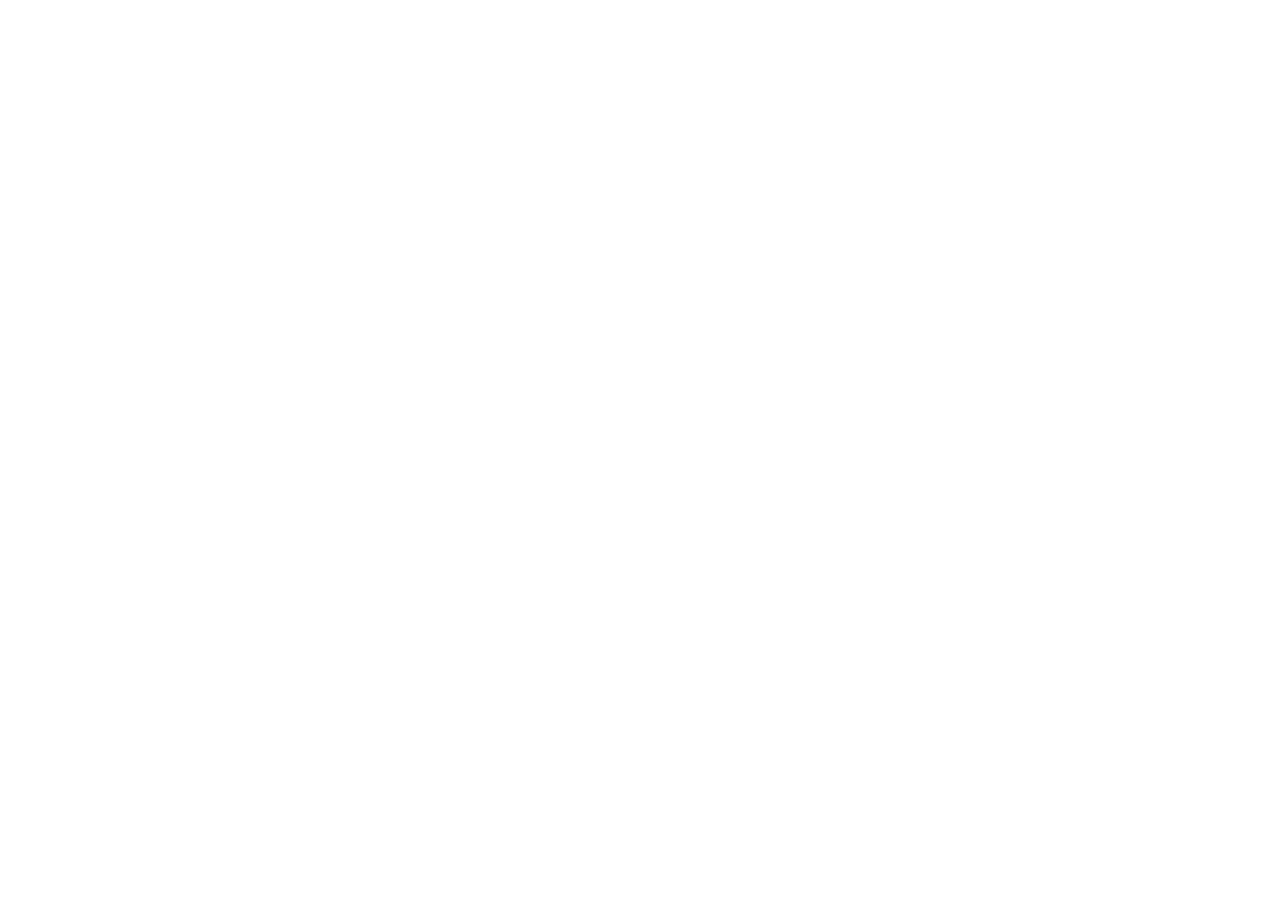
==== highscore.html @ 124bcf36 "Updated Highscore.html" ====
<!DOCTYPE html>
<html lang="en">
  <head>
    <meta charset="UTF-8" />
    <meta name="viewport" content="width=device-width, initial-scale=1.0" />
    <title>Document</title>
    <!-- CSS -->
    <link type="text/css" rel="stylesheet" href="assets/style.css" />
    <link
      rel="stylesheet"
      href="https://cdn.jsdelivr.net/npm/bootstrap@4.5.3/dist/css/bootstrap.min.css"
      integrity="sha384-TX8t27EcRE3e/ihU7zmQxVncDAy5uIKz4rEkgIXeMed4M0jlfIDPvg6uqKI2xXr2"
      crossorigin="anonymous"
    />
  </head>
  <body>
    <script src="assets/script.js"></script>
    <script
      src="https://code.jquery.com/jquery-3.5.1.slim.min.js"
      integrity="sha384-DfXdz2htPH0lsSSs5nCTpuj/zy4C+OGpamoFVy38MVBnE+IbbVYUew+OrCXaRkfj"
      crossorigin="anonymous"
    ></script>
    <script
      src="https://cdn.jsdelivr.net/npm/bootstrap@4.5.3/dist/js/bootstrap.bundle.min.js"
      integrity="sha384-ho+j7jyWK8fNQe+A12Hb8AhRq26LrZ/JpcUGGOn+Y7RsweNrtN/tE3MoK7ZeZDyx"
      crossorigin="anonymous"
    ></script>
  </body>
</html>
---- assets/style.css ----
#highscore {
  text-align: left;
  font-size: 20px;
  color: purple;
}

.timer {
  position: fixed;
  top: 10px;
  right: 20px;
}

.btn {
  border: 4px solid;
  border-radius: 10px;
  width: 200px;
  padding-left: 10px;
  padding-right: 10px;
  position: relative;
  float: center;

  margin: 0 2px 0 2px;
}
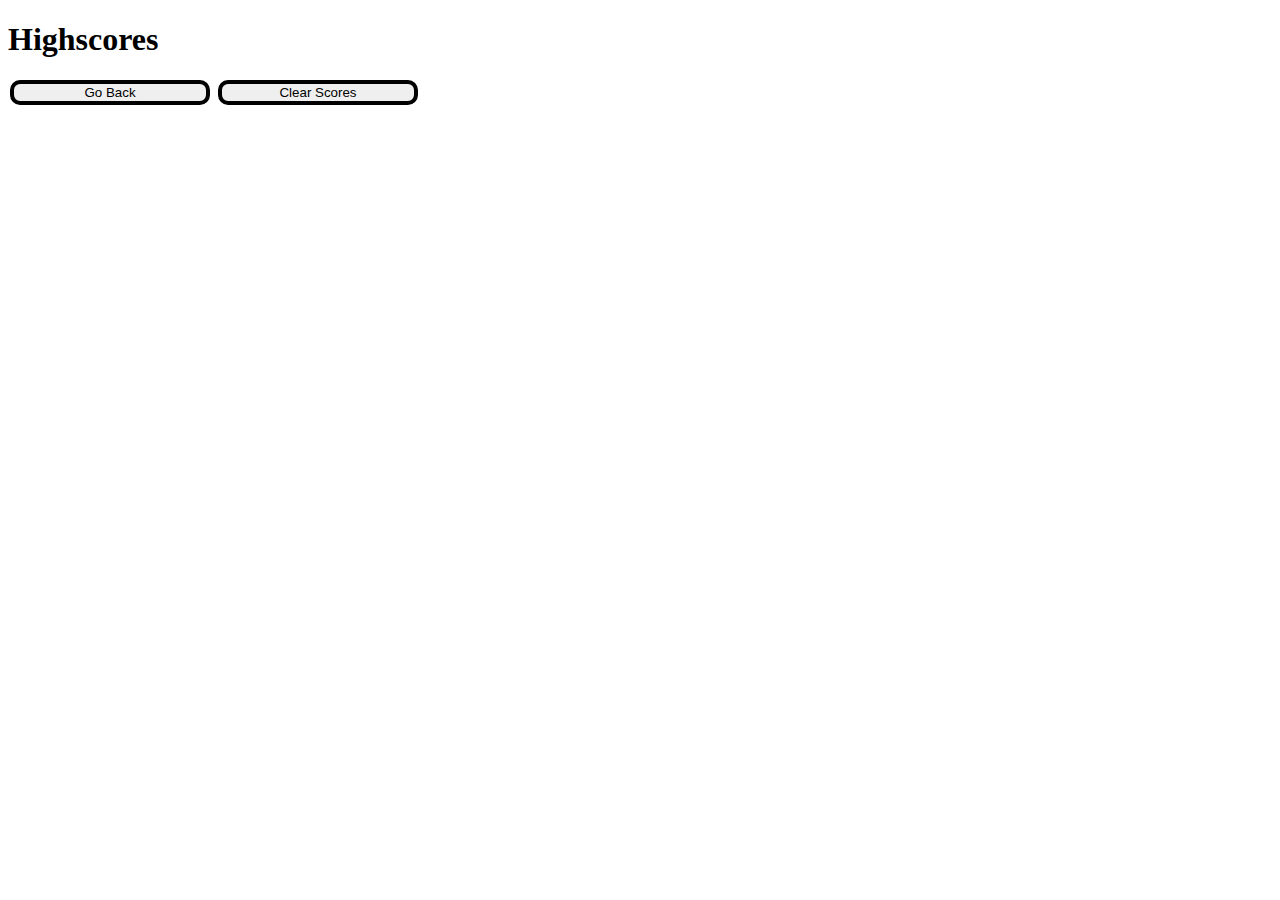
==== commit 0c9cc3c2: "Updated Highscore.html" ====
--- a/highscore.html
+++ b/highscore.html
@@ -14,7 +14,24 @@
     />
   </head>
   <body>
-    <script src="assets/script.js"></script>
+    <div class="text-center mt-5">
+      <div id="start-prompt">
+        <h1>Highscores</h1>
+        <div id="leaderboard-container">
+          <div id="leaderboard"></div>
+        </div>
+        <button
+          class="btn btn-primary"
+          id="goback"
+          onclick="window.location.href='index.html'"
+        >
+          Go Back
+        </button>
+        <button class="btn btn-primary" id="clearscores">Clear Scores</button>
+      </div>
+    </div>
+
+    <script src="assets/highscore.js"></script>
     <script
       src="https://code.jquery.com/jquery-3.5.1.slim.min.js"
       integrity="sha384-DfXdz2htPH0lsSSs5nCTpuj/zy4C+OGpamoFVy38MVBnE+IbbVYUew+OrCXaRkfj"
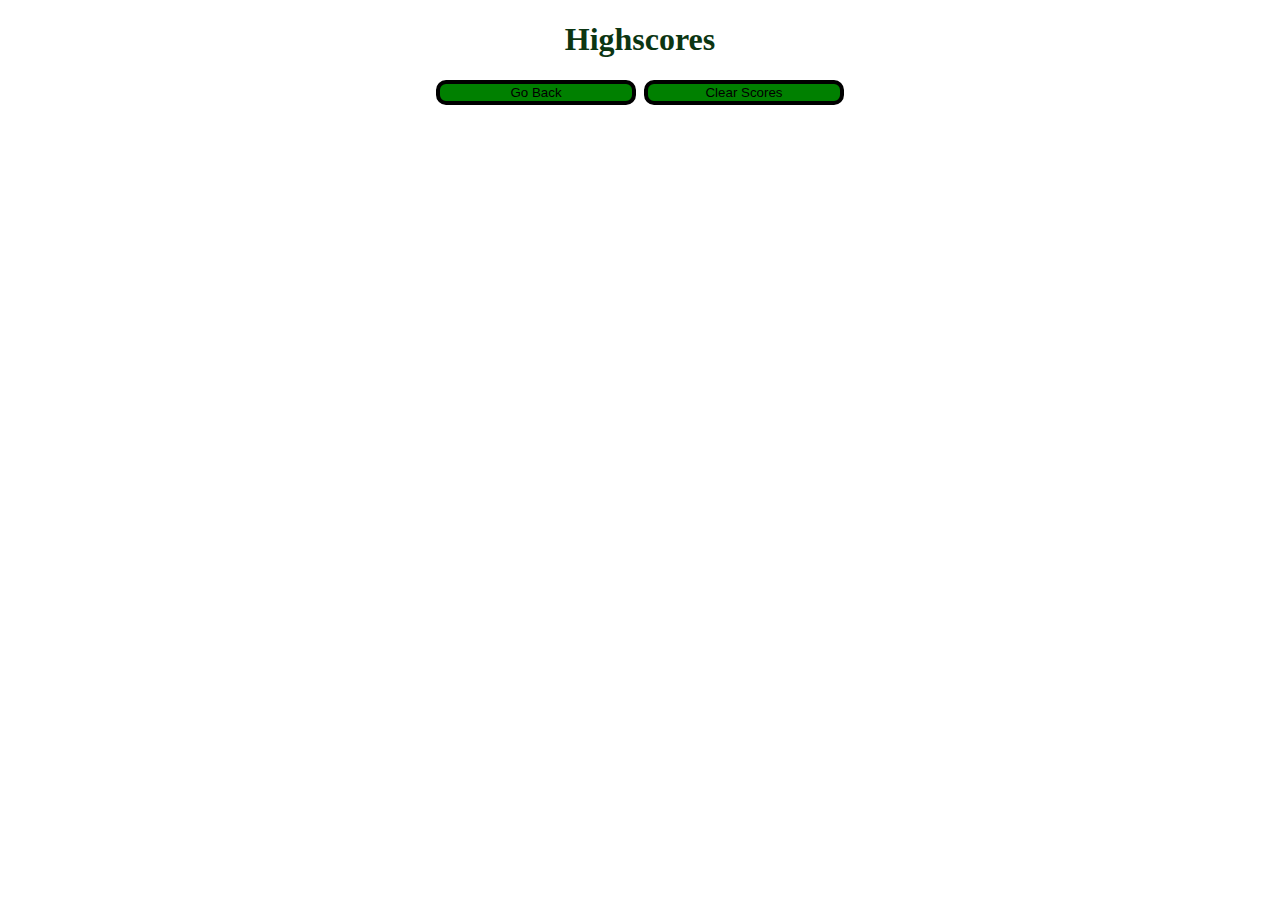
==== commit b1ae3003: "Updated CSS" ====
--- a/highscore.html
+++ b/highscore.html
@@ -3,15 +3,15 @@
   <head>
     <meta charset="UTF-8" />
     <meta name="viewport" content="width=device-width, initial-scale=1.0" />
-    <title>Document</title>
+    <title>Highscores</title>
     <!-- CSS -->
-    <link type="text/css" rel="stylesheet" href="assets/style.css" />
     <link
       rel="stylesheet"
       href="https://cdn.jsdelivr.net/npm/bootstrap@4.5.3/dist/css/bootstrap.min.css"
       integrity="sha384-TX8t27EcRE3e/ihU7zmQxVncDAy5uIKz4rEkgIXeMed4M0jlfIDPvg6uqKI2xXr2"
       crossorigin="anonymous"
     />
+    <link type="text/css" rel="stylesheet" href="assets/style.css" />
   </head>
   <body>
     <div class="text-center mt-5">
--- a/assets/style.css
+++ b/assets/style.css
@@ -12,6 +12,8 @@
 
 .btn {
   border: 4px solid;
+  background-color: green;
+
   border-radius: 10px;
   width: 200px;
   padding-left: 10px;
@@ -21,3 +23,27 @@
 
   margin: 0 2px 0 2px;
 }
+
+#leaderboard {
+  color: rgb(247, 248, 190);
+  display: grid;
+  justify-items: center;
+}
+
+li {
+  background: #0b3512;
+  margin: 5px;
+  display: block;
+  width: fit-content;
+  padding: 5px;
+}
+
+#start-prompt {
+  text-align: center;
+  word-wrap: normal;
+  color: #0b3512;
+
+  display: grid;
+  justify-items: center;
+  display: block;
+}
